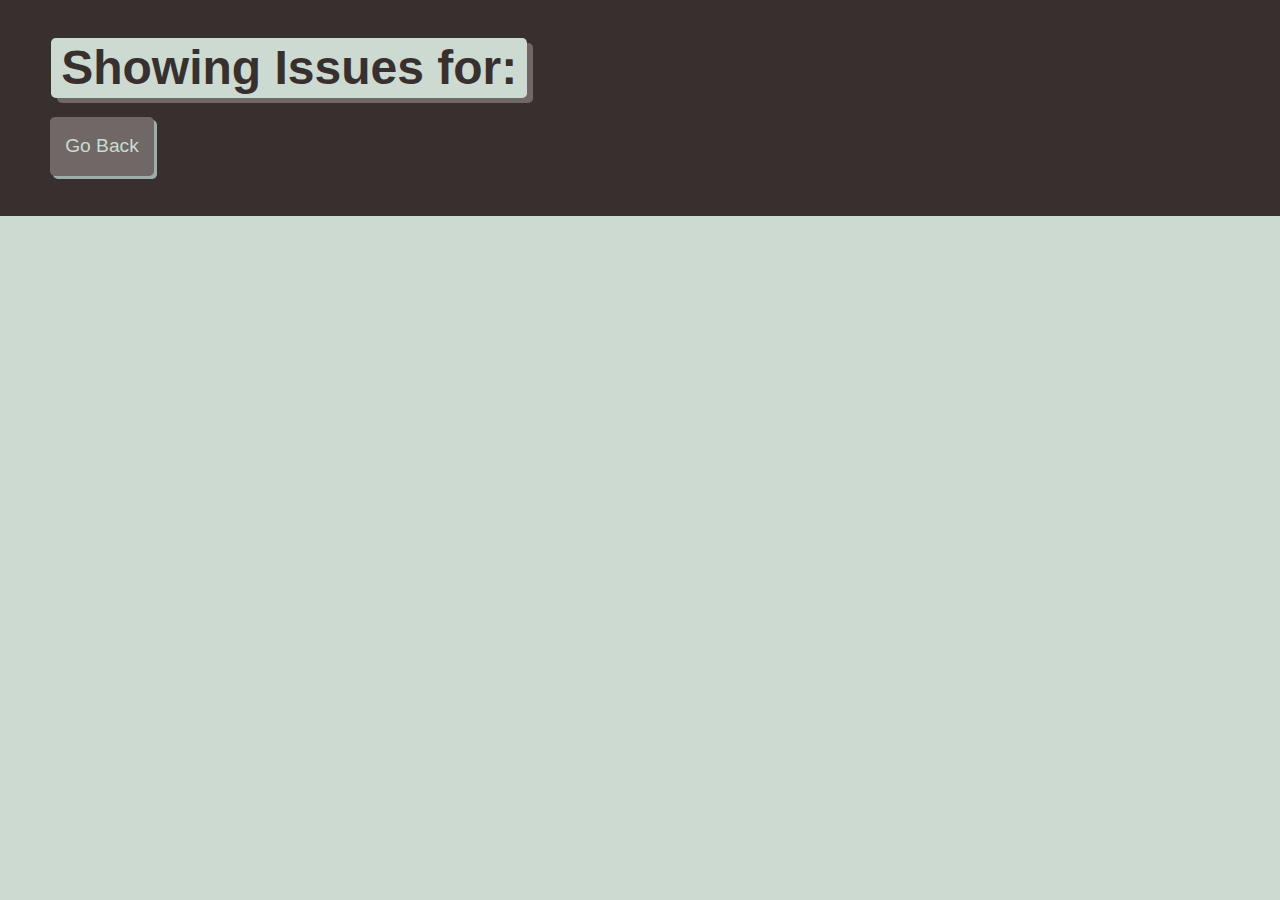
==== single-repo.html @ be93f6a6 "initial commit, git ignore added" ====
<!DOCTYPE html>
<html lang="en">

<head>
  <meta charset="UTF-8">
  <meta name="viewport" content="width=device-width, initial-scale=1.0">
  <meta http-equiv="X-UA-Compatible" content="ie=edge">
  <link rel="stylesheet" href="./assets/css/style.css" />
  <title>Git it Done</title>
</head>

<body class="flex-column min-100-vh">
  <header class="hero">
    <h1 class="app-title">Showing Issues for: <span id="repo-name"></span></h1>
    
    <div>
      <a href="./index.html" class="btn-back">
        Go Back
      </a>
    </div>
    
  </header>
  
  <main>
  
  </main>

</body>

</html>
---- assets/css/style.css ----
:root {
  --primary: #ccdad1;
  --secondary: #9caea9;
  --tertiary: #788585;
  --light-dark: #6f6866;
  --dark: #38302e;
  --border-radius: .3rem;
}

* {
  box-sizing: border-box;
}

body {
  background-color: var(--primary);
  margin: 0;
  padding: 0;
  font-family: "IBM Plex Sans", sans-serif;
  color: var(--dark);
  line-height: 1.5;
  font-size: 16px;
}

h1,
h2,
h3,
h4,
h5,
h6 {
  font-weight: 700;
  margin: 0;
  color: var(--dark);
  line-height: 1.25;
}

main {
  margin: 20px auto;
  width: 94%;
}

p {
  font-size: 1.2rem;
}

 .btn {
  font-size: 1.3rem;
  text-decoration:none;
  padding: 6px 5px;
  width: 100%;
  display: block;
  margin: 5px 0;
  border-radius: var(--border-radius);
  color: var(--primary);
  border: none;
  outline: none;
  background-color: var(--light-dark);
  box-shadow: 3px 3px var(--dark);
  transform: translate(-1px, -1px);
}

 .btn:hover {
  color: var(--primary);
  background-color: var(--tertiary);
  transform: translate(0, 0);
  box-shadow: 2px 2px var(--dark);
}

.btn-inline {
  display: inline;
}

.btn-back {
  border-radius: var(--border-radius);
  color: var(--primary);
  border: none;
  outline: none;
  background-color: var(--light-dark);
  box-shadow: 3px 3px var(--secondary);
  transform: translate(-1px, -1px);
  display: inline-block;
  width: auto;
  margin-top: 20px;
  padding: 15px;
  text-decoration: none;
  font-size: 1.2rem;
}

 .btn-back:hover {
  color: var(--primary);
  background-color: var(--tertiary);
  transform: translate(0, 0);
  box-shadow: 2px 2px var(--dark);
}

.hero {
  padding: 3% 4%;
  background-color: var(--dark);
  color: var(--primary);
}

.hero p {
  max-width: 75%;
}

.app-title {
  font-size: 3rem;
  background-color: var(--primary);
  color: var(--dark);
  padding: 0 10px;
  display: inline-block;
  border-radius: var(--border-radius);
  box-shadow: 6px 5px var(--light-dark);
}

.list-group {
  padding: 0;
  list-style: none;
}

.list-item {
  margin-bottom: 10px;
  padding: 1.5%;
  border-radius: var(--border-radius);
  background-color: var(--light-dark);
  color: var(--primary);
  text-decoration: none;
}

.list-item:hover {
  background-color: var(--dark);
}

.status-icon {
  padding: 2px 5px;
  margin: 0 5px;
  background-color: rgba(255,255,255, 1);
  border-radius: var(--border-radius);
}

.icon-danger {
  color: rgb(255, 70, 70);
}

.icon-success {
  color: rgb(29, 153, 255);
}

/* CARDS */
.card {
  margin: 0 0 20px 0;
  border: 3px solid var(--dark);
  border-radius: var(--border-radius);
}

.card-header {
  color: var(--primary);
  background-color: var(--dark);
  padding: 2.5%;
  border-radius: calc(.18rem - 1px) calc(.18rem - 1px) 0 0;
}

.card-body {
  padding: 2.5%;
}

/* FORM */
.form-label,
.form-input,
.form-textarea {
  display: block;
}

.form-label {
  font-size: 1.1rem;
  margin: 0 0 0 5px;
}

.form-input {
  width: 100%;
  padding: 3%;
  margin: 5px 0;
  font-size: 1.2rem;
  border: 2px solid var(--light-dark);
  border-radius: var(--border-radius);
}

/* HEIGHT / WIDTH UTILS */
.min-100-vh {
  min-height: 100vh;
}

.min-100-vw {
  min-width: 100vw;
}

/* FONT UTILS */
.text-uppercase {
  text-transform: uppercase;
}


/* FLEX CONTENT */
.flex-row {
  display: flex;
  flex-wrap: wrap;
}

.flex-column {
  display: flex;
  flex-direction: column;
  flex-wrap: wrap;
}

.justify-space-between {
  justify-content: space-between;
}

.justify-space-around {
  justify-content: space-around;
}

.justify-flex-start {
  justify-content: flex-start
}

.justify-flex-end {
  justify-content: flex-end;
}

.justify-center {
  justify-content: center;
}

.align-stretch {
  align-items: stretch;
}

.align-end {
  align-items: flex-end;
}

.align-center {
  align-items: center;
}

.col-auto {
  flex-grow: 1;
}

.col-1 {
  flex: 0 0 calc(100% * 1 / 12 - 2%);
}

.col-2 {
  flex: 0 0 calc(100% * 2 / 12 - 2%);
}

.col-3 {
  flex: 0 0 calc(100% * 3 / 12 - 2%);
}

.col-4 {
  flex: 0 0 calc(100% * 4 / 12 - 2%);
}

.col-5 {
  flex: 0 0 calc(100% * 5 / 12 - 2%);
}

.col-6 {
  flex: 0 0 calc(100% * 6 / 12 - 2%);
}

.col-7 {
  flex: 0 0 calc(100% * 7 / 12 - 2%);
}

.col-8 {
  flex: 0 0 calc(100% * 8 / 12 - 2%);
}

.col-9 {
  flex: 0 0 calc(100% * 9 / 12 - 2%);
}

.col-10 {
  flex: 0 0 calc(100% * 10 / 12 - 2%);
}

.col-11 {
  flex: 0 0 calc(100% * 11 / 12 - 2%);
}

.col-12 {
  flex: 0 0 100%;
}

/* col-sm */
@media screen and (min-width: 640px) {
  .col-sm-1 {
    flex: 0 0 calc(100% * 1 / 12 - 2%);
  }

  .col-sm-2 {
    flex: 0 0 calc(100% * 2 / 12 - 2%);
  }

  .col-sm-3 {
    flex: 0 0 calc(100% * 3 / 12 - 2%);
  }

  .col-sm-4 {
    flex: 0 0 calc(100% * 4 / 12 - 2%);
  }

  .col-sm-5 {
    flex: 0 0 calc(100% * 5 / 12 - 2%);
  }

  .col-sm-6 {
    flex: 0 0 calc(100% * 6 / 12 - 2%);
  }

  .col-sm-7 {
    flex: 0 0 calc(100% * 7 / 12 - 2%);
  }

  .col-sm-8 {
    flex: 0 0 calc(100% * 8 / 12 - 2%);
  }

  .col-sm-9 {
    flex: 0 0 calc(100% * 9 / 12 - 2%);
  }

  .col-sm-10 {
    flex: 0 0 calc(100% * 10 / 12 - 2%);
  }

  .col-sm-11 {
    flex: 0 0 calc(100% * 11 / 12 - 2%);
  }

  .col-sm-12 {
    flex: 0 0 100%;
  }
}


/* col-md */
@media screen and (min-width: 768px) {
  .col-md-1 {
    flex: 0 0 calc(100% * 1 / 12 - 2%);
  }

  .col-md-2 {
    flex: 0 0 calc(100% * 2 / 12 - 2%);
  }

  .col-md-3 {
    flex: 0 0 calc(100% * 3 / 12 - 2%);
  }

  .col-md-4 {
    flex: 0 0 calc(100% * 4 / 12 - 2%);
  }

  .col-md-5 {
    flex: 0 0 calc(100% * 5 / 12 - 2%);
  }

  .col-md-6 {
    flex: 0 0 calc(100% * 6 / 12 - 2%);
  }

  .col-md-7 {
    flex: 0 0 calc(100% * 7 / 12 - 2%);
  }

  .col-md-8 {
    flex: 0 0 calc(100% * 8 / 12 - 2%);
  }

  .col-md-9 {
    flex: 0 0 calc(100% * 9 / 12 - 2%);
  }

  .col-md-10 {
    flex: 0 0 calc(100% * 10 / 12 - 2%);
  }

  .col-md-11 {
    flex: 0 0 calc(100% * 11 / 12 - 2%);
  }

  .col-md-12 {
    flex: 0 0 100%;
  }
}

/* col-lg */
@media screen and (min-width: 992px) {
  .col-lg-1 {
    flex: 0 0 calc(100% * 1 / 12 - 2%);
  }

  .col-lg-2 {
    flex: 0 0 calc(100% * 2 / 12 - 2%);
  }

  .col-lg-3 {
    flex: 0 0 calc(100% * 3 / 12 - 2%);
  }

  .col-lg-4 {
    flex: 0 0 calc(100% * 4 / 12 - 2%);
  }

  .col-lg-5 {
    flex: 0 0 calc(100% * 5 / 12 - 2%);
  }

  .col-lg-6 {
    flex: 0 0 calc(100% * 6 / 12 - 2%);
  }

  .col-lg-7 {
    flex: 0 0 calc(100% * 7 / 12 - 2%);
  }

  .col-lg-8 {
    flex: 0 0 calc(100% * 8 / 12 - 2%);
  }

  .col-lg-9 {
    flex: 0 0 calc(100% * 9 / 12 - 2%);
  }

  .col-lg-10 {
    flex: 0 0 calc(100% * 10 / 12 - 2%);
  }

  .col-lg-11 {
    flex: 0 0 calc(100% * 11 / 12 - 2%);
  }

  .col-lg-12 {
    flex: 0 0 100%;
  }
}

/* col-xl */
@media screen and (min-width: 1200px) {
  .col-xl-1 {
    flex: 0 0 calc(100% * 1 / 12 - 2%);
  }

  .col-xl-2 {
    flex: 0 0 calc(100% * 2 / 12 - 2%);
  }

  .col-xl-3 {
    flex: 0 0 calc(100% * 3 / 12 - 2%);
  }

  .col-xl-4 {
    flex: 0 0 calc(100% * 4 / 12 - 2%);
  }

  .col-xl-5 {
    flex: 0 0 calc(100% * 5 / 12 - 2%);
  }

  .col-xl-6 {
    flex: 0 0 calc(100% * 6 / 12 - 2%);
  }

  .col-xl-7 {
    flex: 0 0 calc(100% * 7 / 12 - 2%);
  }

  .col-xl-8 {
    flex: 0 0 calc(100% * 8 / 12 - 2%);
  }

  .col-xl-9 {
    flex: 0 0 calc(100% * 9 / 12 - 2%);
  }

  .col-xl-10 {
    flex: 0 0 calc(100% * 10 / 12 - 2%);
  }

  .col-xl-11 {
    flex: 0 0 calc(100% * 11 / 12 - 2%);
  }

  .col-xl-12 {
    flex: 0 0 100%;
  }
}
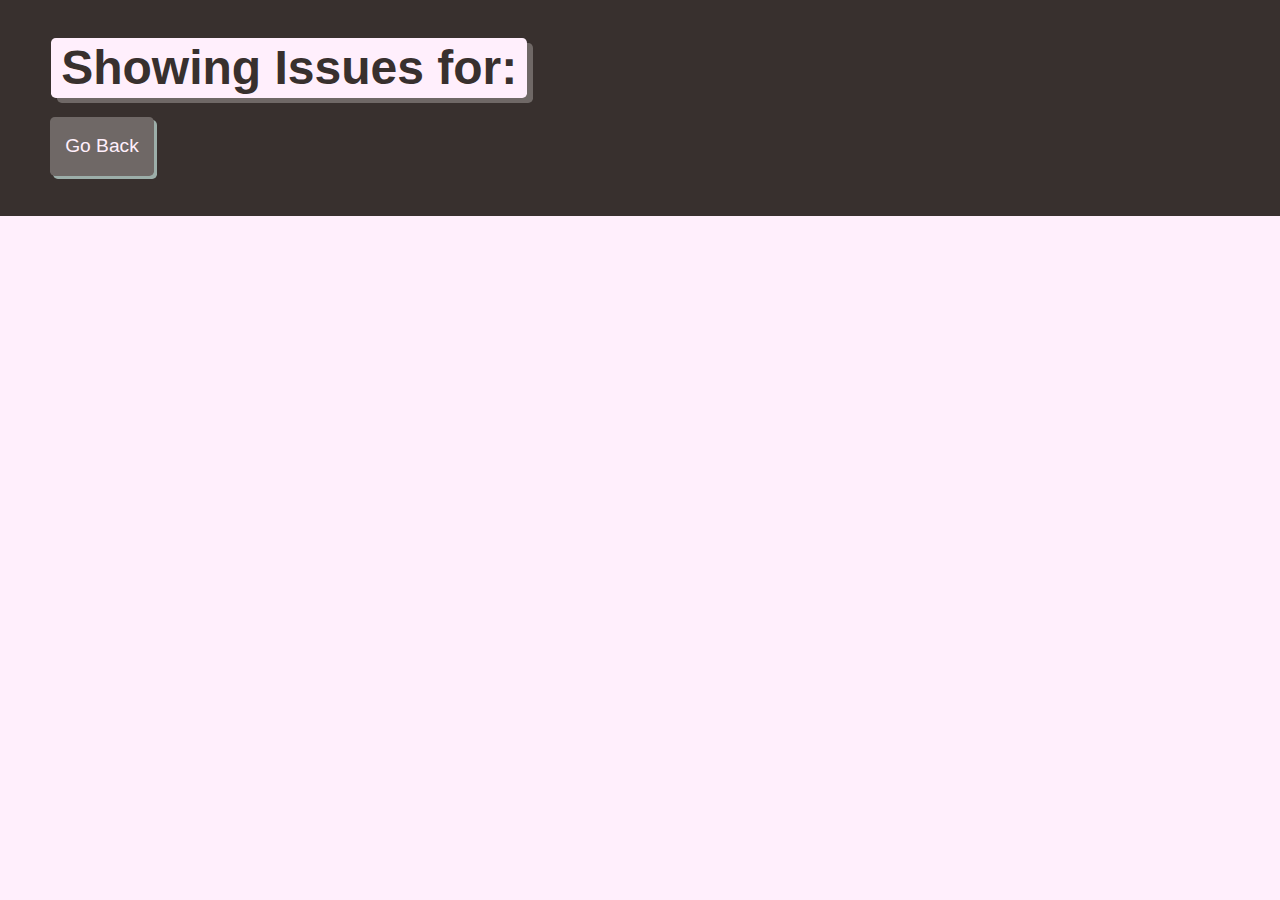
==== commit da137511: "showing issues in single repo html" ====
--- a/single-repo.html
+++ b/single-repo.html
@@ -22,9 +22,15 @@
   </header>
   
   <main>
+    <div id="issues-container" class="list-group">
+    </div>
+    <div id="limit-warning">
+    </div>
   
   </main>
 
+  <script src="./assets/js/single.js"></script>
 </body>
 
+
 </html>--- a/assets/css/style.css
+++ b/assets/css/style.css
@@ -1,5 +1,5 @@
 :root {
-  --primary: #ccdad1;
+  --primary: #ffeffc;
   --secondary: #9caea9;
   --tertiary: #788585;
   --light-dark: #6f6866;
